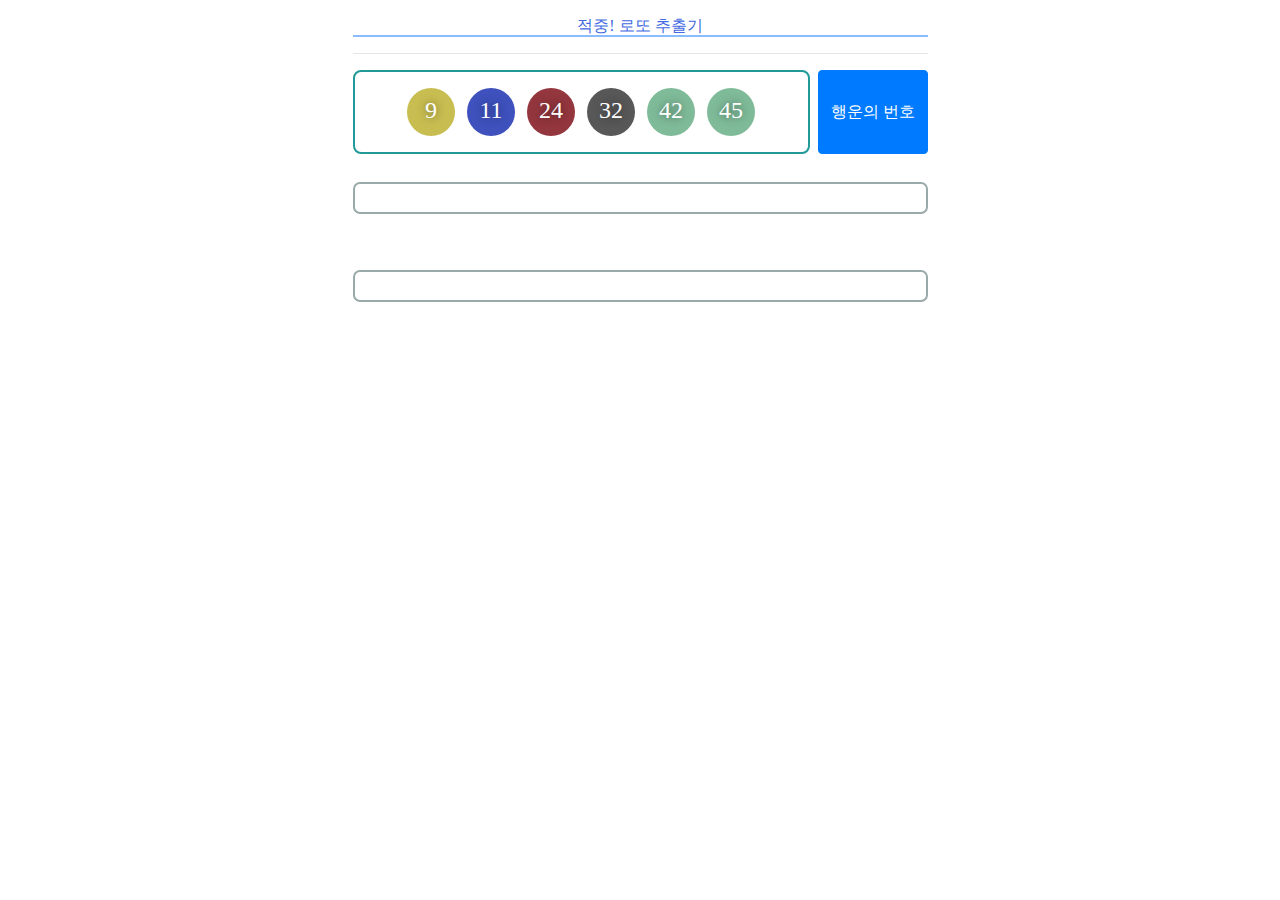
==== html/lotto.html @ d0b548b0 "dcommit" ====
<!DOCTYPE html>
<html lang="ko">
<head>
    <meta charset="UTF-8">
    <meta name="viewport" content="width=device-width, initial-scale=1.0">
    <title>로또 번호 추출기</title>
    <link rel="stylesheet" href="../css/bootstrap.min.css">
    <link rel="stylesheet" href="../css/lotto.css">
    <link rel="stylesheet" href="../css/reset.css">
    <script src="../js/jquery-3.5.1.min.js"></script>
    
</head>
<body>
    <div class="wrapper">
        <h1 class="title">적중! 로또 추출기</h1>
        <hr>
        <div class="result-wrapper">
            <div class="result-wrap">
                <div class="number yellow">9</div>
                <div class="number blue">11</div>
                <div class="number red">24</div>
                <div class="number grey">32</div>
                <div class="number green">42</div>
                <div class="number green">45</div>
            </div>
            <button class="btn btn-primary" id="btLucky">행운의 번호</button>
        </div>
        <div class="history-wrapper">
            <div class="history">
                <!-- <div class="number yellow">9</div>
                <div class="number blue">20</div>
                <div class="number red">25</div>
                <div class="number grey">32</div>
                <div class="number green">42</div>
                <div class="number green">45</div> -->
            </div>
        </div>
        <div class="history-wrapper">
            <div class="history">
                <!-- <div class="number yellow">9</div>
                <div class="number blue">20</div>
                <div class="number red">25</div>
                <div class="number grey">32</div>
                <div class="number green">42</div>
                <div class="number green">45</div> -->
            </div>
        </div>
    </div>
    <script src="../js/lotto.js"></script>
</body>
</html>
---- css/lotto.css ----
.wrapper {
    max-width: 575px;
    margin: auto;
}
.wrapper .title {
    margin: 1em 0;
    border-bottom: 2px solid rgba(0, 110, 255, 0.459);
    color: royalblue;
    line-height: 1.2;
    text-align: center;
}
.result-wrapper {
    display: flex;
}
.result-wrapper .result-wrap {
    width: 80%;
    border: 2px solid #229999;
    border-radius: 0.5em;
    margin-right: 0.5em;
    padding: 1em;
    display: flex;
    justify-content: center;
}.number {
    width: 2em;
    height: 2em;
    font-size: 1.5em;
    color: #fff;
    display: flex;
    justify-content: center;
    text-align: center;
    border-radius: 50%;
    margin: 0 0.25em;
    line-height: 1.875;
    text-shadow:  0 0 0.375em rgba(0,0,0,.5);}
 .number.green {
    background-color: rgb(127, 187, 153)
}.number.yellow {
    background-color: rgb(199, 189, 81)
}.number.red {
    background-color: rgb(148, 54, 62)
}.number.blue {
    background-color: rgb(62, 81, 189)
}.number.grey {
    background-color: rgb(88, 88, 88)
}

.history-wrapper {
    padding: 1em 0;
    font-size: .875em;
}
.history-wrapper .history {
    width: 100%;
    border: 2px solid #9aaaaa;
    border-radius: 0.5em;
    margin: 1em 0;
    padding: 1em;
    display: flex;
    justify-content: center;
}
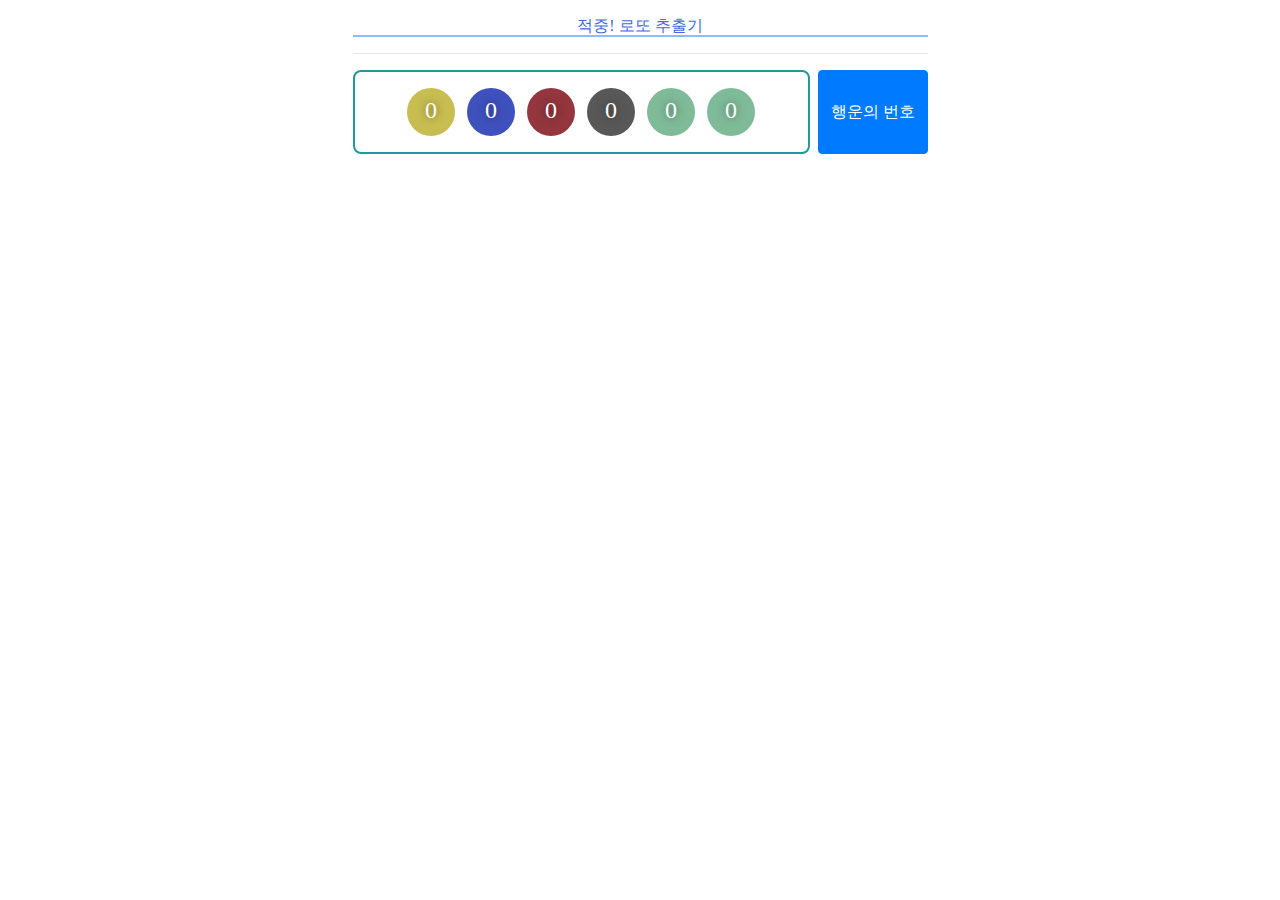
==== commit 5fcf850e: "1215" ====
--- a/html/lotto.html
+++ b/html/lotto.html
@@ -8,6 +8,7 @@
     <link rel="stylesheet" href="../css/lotto.css">
     <link rel="stylesheet" href="../css/reset.css">
     <script src="../js/jquery-3.5.1.min.js"></script>
+    <script src="../js/lodash.min.js"></script>
     
 </head>
 <body>
@@ -16,34 +17,17 @@
         <hr>
         <div class="result-wrapper">
             <div class="result-wrap">
-                <div class="number yellow">9</div>
-                <div class="number blue">11</div>
-                <div class="number red">24</div>
-                <div class="number grey">32</div>
-                <div class="number green">42</div>
-                <div class="number green">45</div>
+                <div class="number yellow">0</div>
+                <div class="number blue">0</div>
+                <div class="number red">0</div>
+                <div class="number grey">0</div>
+                <div class="number green">0</div>
+                <div class="number green">0</div>
             </div>
             <button class="btn btn-primary" id="btLucky">행운의 번호</button>
         </div>
         <div class="history-wrapper">
-            <div class="history">
-                <!-- <div class="number yellow">9</div>
-                <div class="number blue">20</div>
-                <div class="number red">25</div>
-                <div class="number grey">32</div>
-                <div class="number green">42</div>
-                <div class="number green">45</div> -->
-            </div>
-        </div>
-        <div class="history-wrapper">
-            <div class="history">
-                <!-- <div class="number yellow">9</div>
-                <div class="number blue">20</div>
-                <div class="number red">25</div>
-                <div class="number grey">32</div>
-                <div class="number green">42</div>
-                <div class="number green">45</div> -->
-            </div>
+            
         </div>
     </div>
     <script src="../js/lotto.js"></script>
